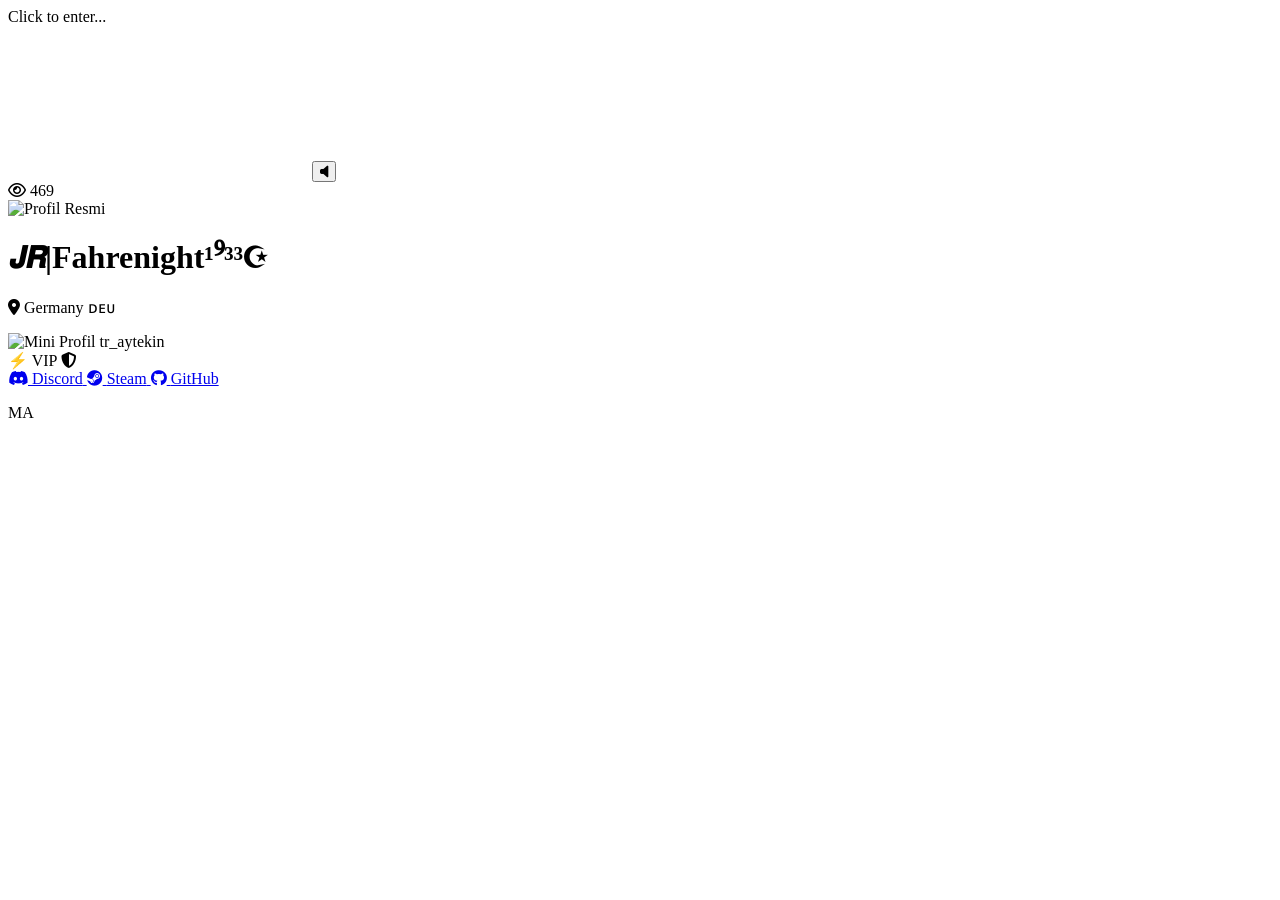
==== index.html @ 591e9b36 "Add files via upload" ====
<!DOCTYPE html>
<html lang="tr">
<head>
    <meta charset="UTF-8">
    <meta name="viewport" content="width=device-width, initial-scale=1.0">
    <title>𝙅𝙍|Fahrenight¹⁹³³☪</title> 
    
    <link rel="stylesheet" href="style.css">
    <link rel="stylesheet" href="https://cdnjs.cloudflare.com/ajax/libs/font-awesome/6.5.1/css/all.min.css">
    
    <link rel="icon" type="image/png" href="mor_silah.png"> 
</head>
<body>
    
    <div id="preloader">
        <div class="enter-text">Click to enter...</div>
    </div>

    <video autoplay loop muted playsinline id="video-background">
        <source src="arka_plan_video.mp4" type="video/mp4">
        Tarayıcınız video etiketini desteklemiyor.
    </video>

    <button id="mute-toggle" class="mute-button">
        <i class="fas fa-volume-off"></i> 
    </button>

    <div class="container">
        <div class="profile-card">

            <div class="profile-views">
                <i class="fa-regular fa-eye"></i> 
                <span>469</span>
            </div>
            
            <img src="avatar.jpg" alt="Profil Resmi" class="main-avatar">
            
            <h1>𝙅𝙍|Fahrenight¹⁹³³☪</h1>
            
            <p class="location">
                <i class="fa-solid fa-location-dot"></i> Germany 
                <span class="mini-location-badge">ᴅᴇᴜ</span>
            </p>

            <div class="link-info">
                
                <div class="mini-profile">
                    <img src="mini-avatar.jpg" alt="Mini Profil" class="mini-avatar">
                    <span class="discord-username">tr_aytekin</span> 
                </div>

                <div class="badges-row">
                    <span class="badge badge-vip">⚡ VIP</span>
                    
                    <span class="badge badge-other purple-badge" title="Guard Rozet"><i class="fa-solid fa-shield-halved"></i></span>
                </div>
                
            </div>

            <div class="social-links">
                <a href="javascript:void(0)" onclick="copyDiscord('tr_aytekin')" title="Discord">
                    <i class="fab fa-discord"></i>
                    <span>Discord</span>
                </a>
                <a href="https://steamcommunity.com/profiles/76561199172430315/" target="_blank" title="Steam">
                    <i class="fab fa-steam"></i>
                    <span>Steam</span>
                </a>
                <a href="https://github.com/ZradoW" target="_blank" title="GitHub">
                    <i class="fab fa-github"></i>
                    <span>GitHub</span>
                </a>
            </div>

            <p class="tag">MA</p>

        </div>
    </div>
    
    <script>
        const video = document.getElementById('video-background');
        const muteToggle = document.getElementById('mute-toggle');

        // Ses Düğmesi
        muteToggle.addEventListener('click', () => {
            video.muted = !video.muted;
            muteToggle.innerHTML = video.muted ? '<i class="fas fa-volume-off"></i>' : '<i class="fas fa-volume-up"></i>'; 
        });

        // Preloader
        const preloader = document.getElementById('preloader');

        preloader.addEventListener('click', () => {
            preloader.style.opacity = '0';
            setTimeout(() => {
                preloader.style.display = 'none';
            }, 500); 
        });

        window.onload = function() {
            preloader.style.opacity = '1';
        };

        // Discord Kullanıcı Adı Kopyalama
        function copyDiscord(username) {
            navigator.clipboard.writeText(username).then(() => {
                alert(`Discord kullanıcı adı kopyalandı: ${username}`);
            }).catch(err => {
                console.error('Kopyalama hatası: ', err);
            });
        }
        // Mini profildeki kullanıcı adına tıklayınca da kopyalamayı tetikleyelim.
        document.querySelector('.discord-username').addEventListener('click', () => {
            copyDiscord('tr_aytekin');
        });
    </script>
</body>
</html>
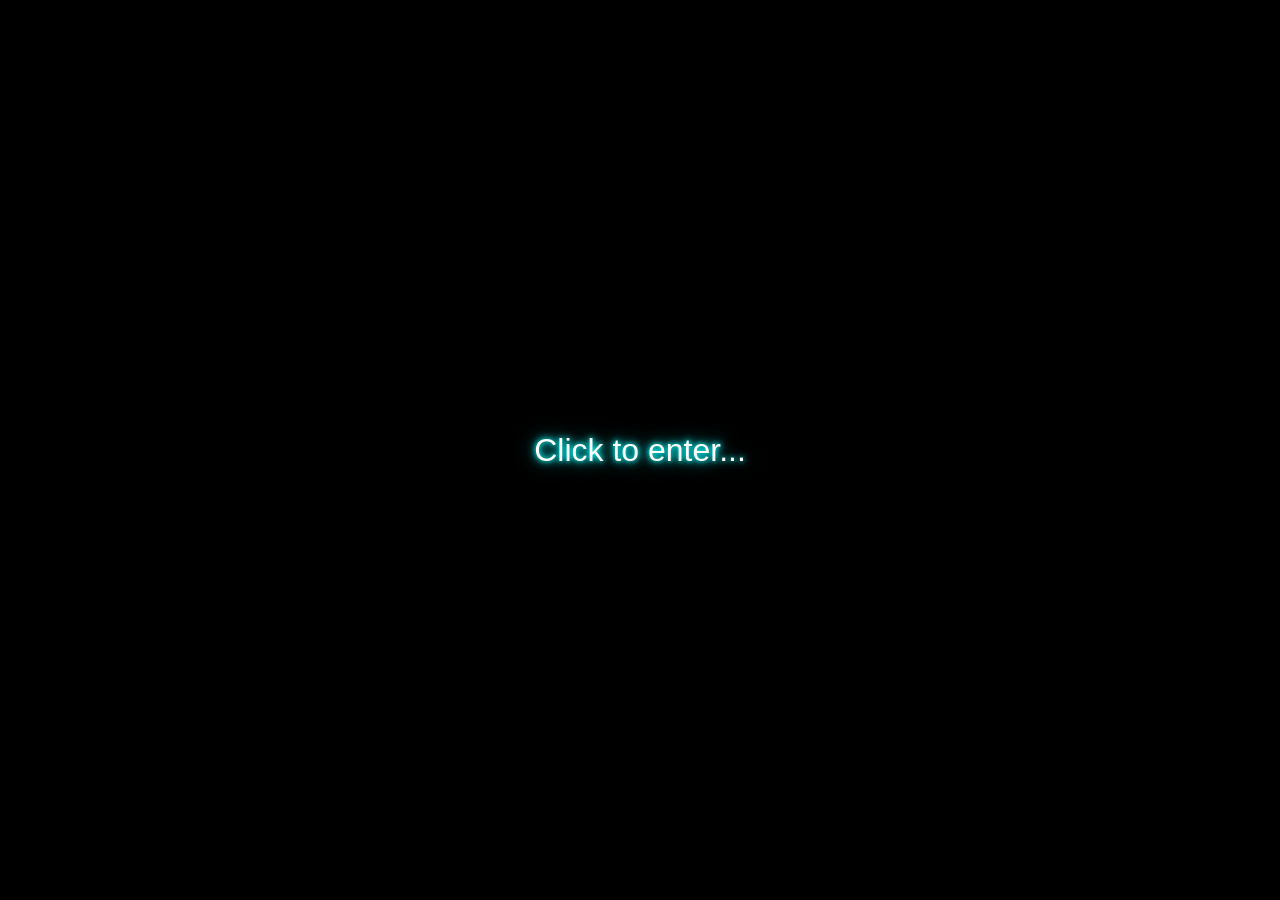
==== commit fae6c591: "Fix HTML encoding issues and add new links" ====
--- a/index.html
+++ b/index.html
@@ -70,6 +70,10 @@
                     <i class="fab fa-github"></i>
                     <span>GitHub</span>
                 </a>
+                <a href="https://zradow.github.io/No2/" target="_blank" title="Centre">
+                    <i class="fas fa-home"></i>
+                    <span>Centre</span>
+                </a>
             </div>
 
             <p class="tag">MA</p>
@@ -115,4 +119,4 @@
         });
     </script>
 </body>
-</html>+</html>
--- a/style.css
+++ b/style.css
@@ -0,0 +1,285 @@
+/*
+==============================
+GENEL STİLLER VE SIFIRLAMA
+==============================
+*/
+body {
+    margin: 0;
+    padding: 0;
+    background-color: #36393F; 
+    color: #e3e3e3; 
+    font-family: 'Segoe UI', Tahoma, Geneva, Verdana, sans-serif;
+    
+    display: flex;
+    justify-content: center;
+    align-items: center;     
+    min-height: 100vh;       
+    overflow: hidden;        
+    
+    cursor: url("data:image/svg+xml;utf8,<svg xmlns='http://www.w3.org/2000/svg' width='48' height='48' viewBox='0 0 48 48'><path d='M22 0h4v48h-4zM0 22h48v4h-4z' fill='#00FFFF' style='filter:drop-shadow(0 0 5px #00FFFF) drop-shadow(0 0 10px rgba(0,255,255,0.7));'/></svg>") 24 24, auto;
+}
+
+/* ... ARKA PLAN VE PRELOADER KISMI AYNI ... */
+#preloader {
+    position: fixed; top: 0; left: 0; width: 100vw; height: 100vh; background-color: black; z-index: 9999; display: flex; justify-content: center; align-items: center; 
+    opacity: 0; 
+    transition: opacity 0.5s ease-out;
+    cursor: pointer; 
+}
+.enter-text {
+    font-size: 2em; color: white; 
+    text-shadow: 0 0 5px #00FFFF, 0 0 10px #00FFFF, 0 0 20px rgba(0, 255, 255, 0.7);
+    cursor: pointer;
+}
+#video-background {
+    position: fixed; top: 0; left: 0; width: 100vw; height: 100vh; object-fit: cover; z-index: -2; 
+    filter: brightness(0.7) blur(1px); 
+}
+.mute-button {
+    position: fixed; top: 20px; right: 20px; z-index: 100; 
+    background: rgba(0, 0, 0, 0.5);
+    border: 1px solid #00FFFF; 
+    color: #00FFFF;
+    padding: 10px 15px;
+    border-radius: 5px;
+    cursor: pointer;
+    font-size: 1.2em;
+    box-shadow: 0 0 5px #00FFFF; 
+    transition: all 0.2s;
+}
+.mute-button:hover {
+    background: #00FFFF;
+    color: #000;
+    box-shadow: 0 0 10px #00FFFF; 
+}
+
+/*
+==============================
+PROFİL KART STİLİ VE GÖRÜNTÜLENME SAYISI
+==============================
+*/
+.container {
+    width: 100%; max-width: 400px; 
+    position: relative; 
+    z-index: 10; display: flex; justify-content: center; align-items: center; box-sizing: border-box; 
+}
+.profile-card {
+    background: rgba(0, 0, 0, 0.7); 
+    backdrop-filter: blur(10px); 
+    border-radius: 20px;
+    padding: 30px 20px; 
+    text-align: center;
+    box-shadow: 0 8px 32px 0 rgba(0, 0, 0, 0.3); 
+    border: 1px solid rgba(255, 255, 255, 0.1);
+    width: 100%; 
+    box-sizing: border-box; 
+    position: relative; 
+}
+
+/* GÖRÜNTÜLENME SAYISI - Şeffaf Siyah ve Köşeye Yapışık */
+.profile-views {
+    position: absolute;
+    bottom: 0px; 
+    left: 0px; 
+    
+    border-bottom-left-radius: 20px; 
+    border-top-right-radius: 0; 
+    border-top-left-radius: 0;
+    border-bottom-right-radius: 0;
+
+    display: flex;
+    align-items: center;
+    gap: 7px; 
+
+    /* DÜZELTİLMİŞ ŞEFFAF SİYAH ARKA PLAN */
+    background: rgba(0, 0, 0, 0.5); 
+    padding: 8px 15px; 
+    color: #f0f0f0; 
+    font-size: 1em; 
+    font-weight: 500;
+    box-shadow: none;
+}
+
+/* Ana Avatar */
+.main-avatar {
+    width: 100px; height: 100px; border-radius: 50%; object-fit: cover; 
+    border: 3px solid #00FFFF; 
+    box-shadow: 0 0 15px #00FFFF, 0 0 25px rgba(0, 255, 255, 0.6); 
+    margin-bottom: 10px;
+}
+
+/* Başlık */
+h1 {
+    font-size: 1.8em; margin-bottom: 5px; color: #fff; 
+    text-shadow: 0 0 8px rgba(0, 255, 255, 0.7), 0 0 15px rgba(0, 255, 255, 0.4); 
+}
+
+/* Konum (Germany) */
+.location {
+    color: #b0b0b0;
+    font-size: 0.9em;
+    margin-bottom: 25px;
+    display: flex; 
+    justify-content: center;
+    align-items: center;
+}
+
+/* Konum İkonu (Beyaz Neon) */
+.location .fa-location-dot {
+    color: #FFFFFF; 
+    font-size: 1.2em; 
+    margin-right: 8px; 
+    text-shadow: 0 0 5px #FFFFFF, 0 0 10px #FFFFFF, 0 0 20px rgba(255, 255, 255, 0.7); 
+}
+
+/* Germany yanındaki mini DEU rozeti */
+.mini-location-badge {
+    background-color: #5865F2; 
+    color: white;
+    padding: 2px 6px;
+    border-radius: 4px;
+    font-size: 0.8em;
+    font-weight: bold;
+    margin-left: 8px; 
+    box-shadow: 0 0 5px rgba(88, 101, 242, 0.7); 
+}
+
+
+/*
+==============================
+MOR ROZET KUTUSU (link-info) - ŞEFFAF MOR
+==============================
+*/
+.link-info {
+    position: relative; 
+    display: flex;
+    justify-content: space-between; 
+    align-items: center;
+    
+    /* Şeffaf Mor Arka Plan */
+    background-color: rgba(75, 0, 130, 0.6); 
+    box-shadow: 0 0 10px rgba(138, 43, 226, 0.7); 
+    
+    border-radius: 10px;
+    padding: 10px 15px;
+    margin-bottom: 30px; 
+    overflow-x: auto;
+    flex-wrap: nowrap; 
+}
+
+/* Mini Profil (Avatar ve Kullanıcı Adı) */
+.mini-profile {
+    display: flex;
+    align-items: center;
+    flex-shrink: 0; 
+    margin-right: 15px; 
+}
+
+.mini-avatar {
+    width: 30px; height: 30px; border-radius: 50%;
+    border: 2px solid #00FFFF; 
+    box-shadow: 0 0 8px #00FFFF; 
+    margin-right: 10px;
+    object-fit: cover;
+}
+
+.mini-profile span {
+    font-size: 1em; color: #fff;
+    text-shadow: 0 0 5px rgba(0, 255, 255, 0.5); 
+    white-space: nowrap; 
+    cursor: pointer; /* Tıklanabilir olduğunu belirtir */
+}
+
+/* Rozetler Kapsayıcısı */
+.badges-row {
+    display: flex;
+    align-items: center;
+    gap: 5px; 
+    flex-shrink: 0;
+}
+
+/* Tüm Rozetlerin Ortak Stili */
+.badge {
+    display: flex;
+    justify-content: center;
+    align-items: center;
+    height: 30px;
+    padding: 0 8px;
+    border-radius: 5px;
+    font-weight: bold;
+    font-size: 0.85em;
+    cursor: default;
+    transition: transform 0.1s;
+    white-space: nowrap; 
+    color: white; 
+}
+.badge:hover {
+    transform: scale(1.05);
+}
+
+/* VIP ROZETİ - ŞEFFAF ARKA PLAN */
+.badge-vip {
+    background-color: rgba(255, 215, 0, 0.7); 
+    color: #333; 
+    box-shadow: 0 0 10px rgba(255, 215, 0, 0.7); 
+    font-size: 1em;
+}
+
+/* Mor Kalkan Rozeti - ŞEFFAF ARKA PLAN */
+.badge-other {
+    width: 30px; 
+    height: 30px;
+    padding: 0;
+    border-radius: 5px; 
+    font-size: 1em;
+}
+.purple-badge { 
+    background-color: rgba(138, 43, 226, 0.7); 
+    color: white; 
+    box-shadow: 0 0 5px rgba(138, 43, 226, 0.7); 
+}
+
+/*
+==============================
+SOSYAL MEDYA
+==============================
+*/
+.social-links {
+    margin-top: 20px;
+    display: flex; 
+    justify-content: space-around; 
+    gap: 10px; 
+}
+
+.social-links a {
+    color: #e3e3e3;
+    font-size: 2.5em;
+    text-decoration: none; 
+    transition: color 0.3s, text-shadow 0.3s;
+    display: flex;
+    flex-direction: column;
+    align-items: center;
+    text-align: center;
+}
+
+/* İkonların altındaki yazıların stili */
+.social-links a span {
+    font-size: 0.35em; 
+    margin-top: 5px;
+    color: #b0b0b0;
+    text-shadow: none;
+}
+
+.social-links a:hover {
+    color: #00FFFF; 
+    text-shadow: 0 0 10px #00FFFF, 0 0 20px rgba(0, 255, 255, 0.5); 
+}
+
+/* Alt Etiket */
+.tag {
+    font-size: 0.8em;
+    color: #b0b0b0;
+    margin-top: 15px;
+    letter-spacing: 2px;
+    text-shadow: 0 0 2px rgba(0, 255, 255, 0.2);
+}
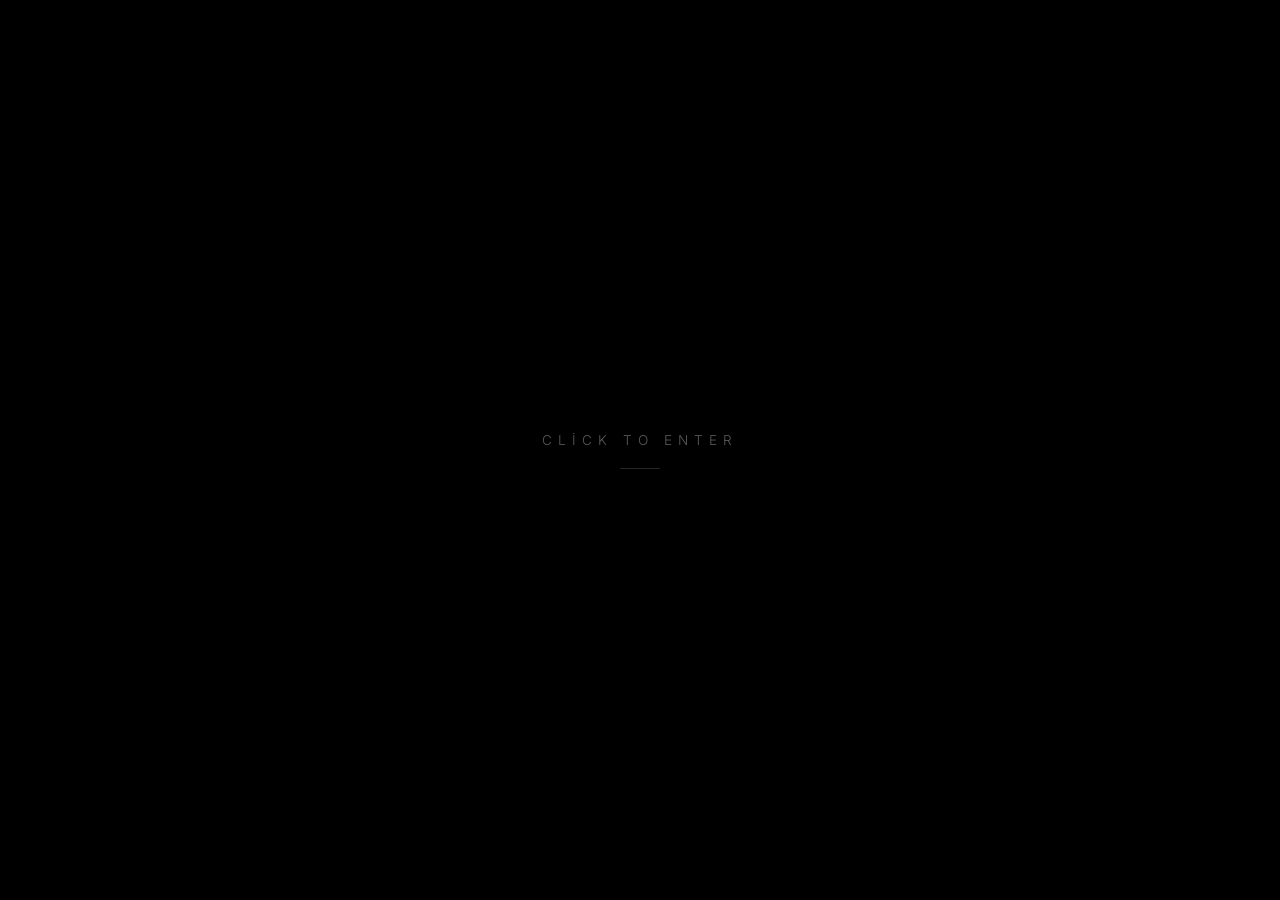
==== commit 3b23b6d9: "Update index.html" ====
--- a/index.html
+++ b/index.html
@@ -3,17 +3,538 @@
 <head>
     <meta charset="UTF-8">
     <meta name="viewport" content="width=device-width, initial-scale=1.0">
-    <title>𝙅𝙍|Fahrenight¹⁹³³☪</title> 
-    
-    <link rel="stylesheet" href="style.css">
+    <title>𝙅𝙍|Fahrenight¹⁹³³☪</title>
+    <link rel="preconnect" href="https://fonts.googleapis.com">
+    <link rel="preconnect" href="https://fonts.gstatic.com" crossorigin>
+    <link href="https://fonts.googleapis.com/css2?family=Inter:wght@300;400;500;600&family=Space+Grotesk:wght@500;700&display=swap" rel="stylesheet">
     <link rel="stylesheet" href="https://cdnjs.cloudflare.com/ajax/libs/font-awesome/6.5.1/css/all.min.css">
-    
-    <link rel="icon" type="image/png" href="mor_silah.png"> 
+    <link rel="icon" type="image/png" href="mor_silah.png">
+    <style>
+        :root {
+            --bg: #030303;
+            --surface: rgba(14, 14, 16, 0.75);
+            --surface-hover: rgba(20, 20, 23, 0.85);
+            --border: rgba(255, 255, 255, 0.055);
+            --border-hover: rgba(255, 255, 255, 0.12);
+            --text: #f2f2f2;
+            --text-muted: #5a5a5a;
+            --gold: #c8a96e;
+            --gold-dim: rgba(200, 169, 110, 0.12);
+            --gold-border: rgba(200, 169, 110, 0.25);
+            --red: #c95e5e;
+            --red-dim: rgba(201, 94, 94, 0.1);
+            --shadow: 0 32px 64px rgba(0, 0, 0, 0.55);
+        }
+
+        * { margin: 0; padding: 0; box-sizing: border-box; }
+
+        body {
+            font-family: 'Inter', sans-serif;
+            background: var(--bg);
+            color: var(--text);
+            min-height: 100vh;
+            display: flex;
+            justify-content: center;
+            align-items: center;
+            overflow: hidden;
+            -webkit-font-smoothing: antialiased;
+        }
+
+        /* Preloader */
+        #preloader {
+            position: fixed;
+            inset: 0;
+            background: #000;
+            z-index: 10000;
+            display: flex;
+            justify-content: center;
+            align-items: center;
+            transition: opacity 1s cubic-bezier(0.23, 1, 0.32, 1), visibility 1s;
+        }
+        .preloader-inner {
+            text-align: center;
+            cursor: pointer;
+            padding: 40px;
+        }
+        .preloader-text {
+            font-family: 'Inter', sans-serif;
+            font-weight: 300;
+            font-size: 0.85rem;
+            letter-spacing: 6px;
+            text-transform: uppercase;
+            color: rgba(255,255,255,0.35);
+            transition: color 0.6s ease;
+        }
+        .preloader-inner:hover .preloader-text {
+            color: rgba(255,255,255,0.9);
+        }
+        .preloader-line {
+            width: 40px;
+            height: 1px;
+            background: rgba(255,255,255,0.15);
+            margin: 20px auto 0;
+            transition: width 0.6s ease, background 0.6s ease;
+        }
+        .preloader-inner:hover .preloader-line {
+            width: 80px;
+            background: rgba(255,255,255,0.4);
+        }
+
+        /* Video */
+        #video-background {
+            position: fixed;
+            inset: 0;
+            width: 100vw;
+            height: 100vh;
+            object-fit: cover;
+            z-index: -2;
+            filter: brightness(0.25) contrast(1.05) saturate(0.85);
+        }
+
+        /* Particles */
+        #particle-canvas {
+            position: fixed;
+            inset: 0;
+            z-index: -1;
+            pointer-events: none;
+        }
+
+        /* Scanlines - ultra subtle */
+        .scanlines {
+            position: fixed;
+            inset: 0;
+            background: repeating-linear-gradient(
+                0deg,
+                transparent,
+                transparent 3px,
+                rgba(0,0,0,0.08) 3px,
+                rgba(0,0,0,0.08) 6px
+            );
+            pointer-events: none;
+            z-index: 999;
+            opacity: 0.15;
+        }
+
+        /* Mute Button */
+        #mute-toggle {
+            position: fixed;
+            top: 32px;
+            right: 32px;
+            z-index: 100;
+            background: transparent;
+            border: 1px solid var(--border);
+            color: rgba(255,255,255,0.35);
+            width: 44px;
+            height: 44px;
+            border-radius: 12px;
+            cursor: pointer;
+            font-size: 1rem;
+            display: flex;
+            align-items: center;
+            justify-content: center;
+            transition: all 0.4s cubic-bezier(0.23, 1, 0.32, 1);
+            backdrop-filter: blur(10px);
+        }
+        #mute-toggle:hover {
+            border-color: var(--border-hover);
+            color: rgba(255,255,255,0.9);
+            background: rgba(255,255,255,0.03);
+            transform: scale(1.05);
+        }
+
+        /* Container */
+        .container {
+            width: 100%;
+            max-width: 420px;
+            padding: 20px;
+            perspective: 1200px;
+            position: relative;
+            z-index: 10;
+        }
+
+        /* Profile Card */
+        .profile-card {
+            background: var(--surface);
+            backdrop-filter: blur(50px);
+            -webkit-backdrop-filter: blur(50px);
+            border-radius: 32px;
+            padding: 50px 36px 40px;
+            border: 1px solid var(--border);
+            box-shadow: var(--shadow), inset 0 1px 0 rgba(255,255,255,0.04);
+            position: relative;
+            overflow: hidden;
+            transform-style: preserve-3d;
+            transition: transform 0.15s ease-out, box-shadow 0.6s ease;
+            text-align: center;
+        }
+        .profile-card::before {
+            content: '';
+            position: absolute;
+            top: 0;
+            left: 0;
+            right: 0;
+            height: 1px;
+            background: linear-gradient(90deg, transparent, rgba(255,255,255,0.15), transparent);
+            opacity: 0.6;
+        }
+        .profile-card::after {
+            content: '';
+            position: absolute;
+            inset: 0;
+            background: radial-gradient(
+                600px circle at var(--mx, 50%) var(--my, 50%),
+                rgba(255,255,255,0.035),
+                transparent 60%
+            );
+            pointer-events: none;
+            border-radius: 32px;
+            opacity: 0;
+            transition: opacity 0.6s ease;
+        }
+        .profile-card:hover::after {
+            opacity: 1;
+        }
+
+        /* Views Badge */
+        .views-badge {
+            position: absolute;
+            top: 24px;
+            right: 24px;
+            display: flex;
+            align-items: center;
+            gap: 8px;
+            font-size: 0.8rem;
+            font-weight: 500;
+            color: rgba(255,255,255,0.35);
+            letter-spacing: 0.5px;
+            font-variant-numeric: tabular-nums;
+            z-index: 5;
+            transition: color 0.3s ease;
+        }
+        .views-badge:hover {
+            color: rgba(255,255,255,0.7);
+        }
+        .views-badge i {
+            font-size: 0.85em;
+            color: rgba(255,255,255,0.25);
+            transition: color 0.3s ease;
+        }
+        .views-badge:hover i {
+            color: var(--gold);
+        }
+
+        /* Avatar */
+        .avatar-wrapper {
+            position: relative;
+            width: 100px;
+            height: 100px;
+            margin: 0 auto 22px;
+        }
+        .main-avatar {
+            width: 100%;
+            height: 100%;
+            border-radius: 50%;
+            object-fit: cover;
+            border: 1px solid rgba(255,255,255,0.12);
+            box-shadow: 0 12px 40px rgba(0,0,0,0.5);
+            transition: all 0.6s cubic-bezier(0.23, 1, 0.32, 1);
+            position: relative;
+            z-index: 2;
+        }
+        .avatar-wrapper:hover .main-avatar {
+            transform: scale(1.06);
+            border-color: rgba(255,255,255,0.25);
+            box-shadow: 0 16px 50px rgba(0,0,0,0.6), 0 0 0 1px rgba(255,255,255,0.05);
+        }
+
+        /* Name */
+        h1 {
+            font-family: 'Space Grotesk', sans-serif;
+            font-size: 1.6rem;
+            font-weight: 700;
+            color: #fff;
+            text-align: center;
+            margin-bottom: 6px;
+            letter-spacing: -0.5px;
+            position: relative;
+            z-index: 2;
+        }
+
+        /* Location */
+        .location {
+            display: flex;
+            justify-content: center;
+            align-items: center;
+            gap: 8px;
+            color: var(--text-muted);
+            font-size: 0.85rem;
+            font-weight: 400;
+            margin-bottom: 36px;
+            position: relative;
+            z-index: 2;
+        }
+        .location i {
+            font-size: 0.85em;
+            color: var(--red);
+            opacity: 0.8;
+        }
+        .mini-location-badge {
+            background: var(--red-dim);
+            border: 1px solid rgba(201, 94, 94, 0.15);
+            color: var(--red);
+            padding: 2px 7px;
+            border-radius: 5px;
+            font-size: 0.65rem;
+            font-weight: 700;
+            letter-spacing: 0.5px;
+            margin-left: 4px;
+        }
+
+        /* Link Info */
+        .link-info {
+            display: flex;
+            justify-content: space-between;
+            align-items: center;
+            background: rgba(0,0,0,0.2);
+            border: 1px solid var(--border);
+            border-radius: 18px;
+            padding: 14px 20px;
+            margin-bottom: 36px;
+            position: relative;
+            z-index: 2;
+            transition: all 0.4s ease;
+        }
+        .link-info:hover {
+            background: rgba(0,0,0,0.3);
+            border-color: rgba(255,255,255,0.08);
+        }
+        .link-info::before {
+            content: '';
+            position: absolute;
+            top: 0;
+            left: -100%;
+            width: 100%;
+            height: 100%;
+            background: linear-gradient(90deg, transparent, rgba(255,255,255,0.03), transparent);
+            transition: left 0.6s;
+        }
+        .link-info:hover::before {
+            left: 100%;
+        }
+
+        /* Mini Profile */
+        .mini-profile {
+            display: flex;
+            align-items: center;
+            gap: 12px;
+        }
+        .mini-avatar {
+            width: 30px;
+            height: 30px;
+            border-radius: 50%;
+            object-fit: cover;
+            border: 1px solid rgba(255,255,255,0.1);
+            transition: all 0.4s ease;
+        }
+        .mini-profile:hover .mini-avatar {
+            border-color: rgba(255,255,255,0.25);
+            transform: scale(1.1);
+        }
+        .discord-username {
+            font-size: 0.9rem;
+            font-weight: 500;
+            color: rgba(255,255,255,0.75);
+            cursor: pointer;
+            transition: color 0.3s ease;
+            letter-spacing: 0.3px;
+        }
+        .discord-username:hover {
+            color: #fff;
+        }
+
+        /* Badges */
+        .badges-row {
+            display: flex;
+            align-items: center;
+            gap: 8px;
+        }
+        .badge {
+            display: inline-flex;
+            align-items: center;
+            justify-content: center;
+            height: 30px;
+            font-size: 0.7rem;
+            font-weight: 700;
+            letter-spacing: 0.5px;
+            border-radius: 8px;
+            transition: all 0.4s cubic-bezier(0.23, 1, 0.32, 1);
+        }
+        .badge-vip {
+            background: var(--gold-dim);
+            border: 1px solid var(--gold-border);
+            color: var(--gold);
+            padding: 0 12px;
+        }
+        .badge-vip:hover {
+            background: rgba(200, 169, 110, 0.2);
+            border-color: rgba(200, 169, 110, 0.4);
+            transform: translateY(-1px);
+        }
+        .badge-guard {
+            width: 30px;
+            height: 30px;
+            padding: 0;
+            background: rgba(255,255,255,0.03);
+            border: 1px solid rgba(255,255,255,0.08);
+            color: rgba(255,255,255,0.45);
+        }
+        .badge-guard:hover {
+            background: rgba(255,255,255,0.06);
+            color: rgba(255,255,255,0.8);
+            transform: translateY(-1px) rotate(5deg);
+        }
+
+        /* Social Links */
+        .social-links {
+            display: grid;
+            grid-template-columns: repeat(4, 1fr);
+            gap: 10px;
+            position: relative;
+            z-index: 2;
+        }
+        .social-links a {
+            position: relative;
+            height: 76px;
+            background: rgba(255,255,255,0.015);
+            border: 1px solid var(--border);
+            border-radius: 18px;
+            display: flex;
+            flex-direction: column;
+            align-items: center;
+            justify-content: center;
+            gap: 6px;
+            color: rgba(255,255,255,0.35);
+            text-decoration: none;
+            transition: all 0.5s cubic-bezier(0.23, 1, 0.32, 1);
+            overflow: hidden;
+        }
+        .social-links a::before {
+            content: '';
+            position: absolute;
+            inset: 0;
+            background: radial-gradient(circle at center, rgba(255,255,255,0.06), transparent 70%);
+            opacity: 0;
+            transition: opacity 0.5s ease;
+        }
+        .social-links a:hover::before {
+            opacity: 1;
+        }
+        .social-links a i {
+            font-size: 1.25em;
+            position: relative;
+            z-index: 1;
+            transition: transform 0.4s ease;
+        }
+        .social-links a span {
+            font-size: 0.65rem;
+            font-weight: 600;
+            letter-spacing: 0.8px;
+            text-transform: uppercase;
+            position: relative;
+            z-index: 1;
+        }
+        .social-links a:hover {
+            transform: translateY(-4px);
+            border-color: var(--border-hover);
+            box-shadow: 0 16px 32px rgba(0,0,0,0.4);
+        }
+        .social-links a:hover i {
+            transform: scale(1.15);
+        }
+        .social-links a[title="Discord"]:hover { color: #5865F2; background: rgba(88,101,242,0.05); }
+        .social-links a[title="Steam"]:hover { color: #66c0f4; background: rgba(102,192,244,0.05); }
+        .social-links a[title="GitHub"]:hover { color: #fff; background: rgba(255,255,255,0.05); }
+        .social-links a[title="Centre"]:hover { color: #00ff88; background: rgba(0,255,136,0.05); }
+
+        /* Tag */
+        .tag {
+            font-family: 'Space Grotesk', sans-serif;
+            font-size: 0.8rem;
+            color: rgba(255,255,255,0.12);
+            margin-top: 28px;
+            text-align: center;
+            letter-spacing: 10px;
+            font-weight: 700;
+            position: relative;
+            z-index: 2;
+        }
+
+        /* Toast */
+        .toast {
+            position: fixed;
+            bottom: 40px;
+            left: 50%;
+            transform: translateX(-50%) translateY(20px);
+            background: rgba(14, 14, 16, 0.95);
+            border: 1px solid rgba(255,255,255,0.08);
+            color: rgba(255,255,255,0.9);
+            padding: 14px 28px;
+            border-radius: 14px;
+            font-size: 0.85rem;
+            font-weight: 500;
+            letter-spacing: 0.3px;
+            backdrop-filter: blur(30px);
+            box-shadow: 0 24px 48px rgba(0,0,0,0.5);
+            z-index: 10001;
+            opacity: 0;
+            pointer-events: none;
+            transition: all 0.5s cubic-bezier(0.23, 1, 0.32, 1);
+            display: flex;
+            align-items: center;
+            gap: 10px;
+        }
+        .toast.show {
+            opacity: 1;
+            transform: translateX(-50%) translateY(0);
+        }
+        .toast i { font-size: 1.1em; color: var(--gold); }
+
+        /* Reveal Animations */
+        .reveal {
+            opacity: 0;
+            transform: translateY(16px);
+            animation: reveal 1s cubic-bezier(0.23, 1, 0.32, 1) forwards;
+        }
+        .reveal-1 { animation-delay: 0.1s; }
+        .reveal-2 { animation-delay: 0.25s; }
+        .reveal-3 { animation-delay: 0.4s; }
+        .reveal-4 { animation-delay: 0.55s; }
+        .reveal-5 { animation-delay: 0.7s; }
+        .reveal-6 { animation-delay: 0.85s; }
+
+        @keyframes reveal {
+            to { opacity: 1; transform: translateY(0); }
+        }
+
+        /* Responsive */
+        @media (max-width: 480px) {
+            .container { padding: 16px; }
+            .profile-card { padding: 40px 24px 32px; border-radius: 26px; }
+            h1 { font-size: 1.4rem; }
+            .social-links a { height: 68px; border-radius: 14px; }
+            .social-links a i { font-size: 1.1em; }
+        }
+    </style>
 </head>
 <body>
-    
+
+    <div class="scanlines"></div>
+
     <div id="preloader">
-        <div class="enter-text">Click to enter...</div>
+        <div class="preloader-inner">
+            <div class="preloader-text">Click To Enter</div>
+            <div class="preloader-line"></div>
+        </div>
     </div>
 
     <video autoplay loop muted playsinline id="video-background">
@@ -21,43 +542,44 @@
         Tarayıcınız video etiketini desteklemiyor.
     </video>
 
-    <button id="mute-toggle" class="mute-button">
-        <i class="fas fa-volume-off"></i> 
+    <canvas id="particle-canvas"></canvas>
+
+    <button id="mute-toggle" title="Sesi Aç/Kapat">
+        <i class="fas fa-volume-off"></i>
     </button>
 
     <div class="container">
-        <div class="profile-card">
-
-            <div class="profile-views">
-                <i class="fa-regular fa-eye"></i> 
-                <span>469</span>
+        <div class="profile-card" id="profile-card">
+
+            <div class="views-badge reveal reveal-1">
+                <i class="fa-regular fa-eye"></i>
+                <span id="view-counter">0</span>
             </div>
-            
-            <img src="avatar.jpg" alt="Profil Resmi" class="main-avatar">
-            
-            <h1>𝙅𝙍|Fahrenight¹⁹³³☪</h1>
-            
-            <p class="location">
-                <i class="fa-solid fa-location-dot"></i> Germany 
-                <span class="mini-location-badge">ᴅᴇᴜ</span>
+
+            <div class="avatar-wrapper reveal reveal-2">
+                <img src="avatar.jpg" alt="Profil Resmi" class="main-avatar">
+            </div>
+
+            <h1 class="reveal reveal-3">𝙅𝙍|Fahrenight¹⁹³³☪</h1>
+
+            <p class="location reveal reveal-4">
+                <i class="fa-solid fa-location-dot"></i>
+                Germany
+                <span class="mini-location-badge">DEU</span>
             </p>
 
-            <div class="link-info">
-                
+            <div class="link-info reveal reveal-5">
                 <div class="mini-profile">
                     <img src="mini-avatar.jpg" alt="Mini Profil" class="mini-avatar">
-                    <span class="discord-username">tr_aytekin</span> 
+                    <span class="discord-username" id="discord-user">tr_aytekin</span>
                 </div>
-
                 <div class="badges-row">
-                    <span class="badge badge-vip">⚡ VIP</span>
-                    
-                    <span class="badge badge-other purple-badge" title="Guard Rozet"><i class="fa-solid fa-shield-halved"></i></span>
+                    <span class="badge badge-vip" title="VIP Üye">⚡ VIP</span>
+                    <span class="badge badge-guard" title="Guard"><i class="fa-solid fa-shield-halved"></i></span>
                 </div>
-                
             </div>
 
-            <div class="social-links">
+            <div class="social-links reveal reveal-6">
                 <a href="javascript:void(0)" onclick="copyDiscord('tr_aytekin')" title="Discord">
                     <i class="fab fa-discord"></i>
                     <span>Discord</span>
@@ -80,42 +602,179 @@
 
         </div>
     </div>
-    
+
+    <div class="toast" id="toast">
+        <i class="fas fa-check-circle"></i>
+        <span id="toast-message">Kopyalandı</span>
+    </div>
+
     <script>
         const video = document.getElementById('video-background');
         const muteToggle = document.getElementById('mute-toggle');
-
-        // Ses Düğmesi
+        const preloader = document.getElementById('preloader');
+        const profileCard = document.getElementById('profile-card');
+        const viewCounter = document.getElementById('view-counter');
+        const toast = document.getElementById('toast');
+        const toastMessage = document.getElementById('toast-message');
+
+        // Preloader
+        preloader.addEventListener('click', () => {
+            preloader.style.opacity = '0';
+            preloader.style.visibility = 'hidden';
+            setTimeout(() => {
+                preloader.style.display = 'none';
+                animateCounter(469);
+            }, 1000);
+        });
+
+        // Mute
         muteToggle.addEventListener('click', () => {
             video.muted = !video.muted;
-            muteToggle.innerHTML = video.muted ? '<i class="fas fa-volume-off"></i>' : '<i class="fas fa-volume-up"></i>'; 
+            const icon = muteToggle.querySelector('i');
+            icon.className = video.muted ? 'fas fa-volume-off' : 'fas fa-volume-up';
+            muteToggle.style.color = video.muted ? 'rgba(255,255,255,0.35)' : 'rgba(255,255,255,0.9)';
+            muteToggle.style.borderColor = video.muted ? 'var(--border)' : 'rgba(255,255,255,0.2)';
         });
 
-        // Preloader
-        const preloader = document.getElementById('preloader');
-
-        preloader.addEventListener('click', () => {
-            preloader.style.opacity = '0';
-            setTimeout(() => {
-                preloader.style.display = 'none';
-            }, 500); 
-        });
-
-        window.onload = function() {
-            preloader.style.opacity = '1';
-        };
-
-        // Discord Kullanıcı Adı Kopyalama
+        // Counter - easeOutExpo
+        function animateCounter(target, duration = 2500) {
+            const start = performance.now();
+            function update(now) {
+                const elapsed = now - start;
+                const t = Math.min(elapsed / duration, 1);
+                const ease = t === 1 ? 1 : 1 - Math.pow(2, -10 * t);
+                viewCounter.textContent = Math.floor(target * ease);
+                if (t < 1) requestAnimationFrame(update);
+            }
+            requestAnimationFrame(update);
+        }
+
+        // Discord
         function copyDiscord(username) {
             navigator.clipboard.writeText(username).then(() => {
-                alert(`Discord kullanıcı adı kopyalandı: ${username}`);
-            }).catch(err => {
-                console.error('Kopyalama hatası: ', err);
+                showToast(`Discord kopyalandı: ${username}`);
+            }).catch(() => showToast('Kopyalama başarısız', true));
+        }
+        document.getElementById('discord-user').addEventListener('click', () => copyDiscord('tr_aytekin'));
+
+        // Toast
+        function showToast(msg, err) {
+            toastMessage.textContent = msg;
+            const icon = toast.querySelector('i');
+            icon.className = err ? 'fas fa-exclamation-circle' : 'fas fa-check-circle';
+            icon.style.color = err ? '#c95e5e' : 'var(--gold)';
+            toast.classList.add('show');
+            setTimeout(() => toast.classList.remove('show'), 3000);
+        }
+
+        // 3D Tilt - very subtle
+        profileCard.addEventListener('mousemove', (e) => {
+            const rect = profileCard.getBoundingClientRect();
+            const x = e.clientX - rect.left;
+            const y = e.clientY - rect.top;
+            const cx = rect.width / 2;
+            const cy = rect.height / 2;
+            const rx = ((y - cy) / cy) * -3;
+            const ry = ((x - cx) / cx) * 3;
+            profileCard.style.transform = `rotateX(${rx}deg) rotateY(${ry}deg)`;
+            profileCard.style.setProperty('--mx', `${(x/rect.width)*100}%`);
+            profileCard.style.setProperty('--my', `${(y/rect.height)*100}%`);
+        });
+        profileCard.addEventListener('mouseleave', () => {
+            profileCard.style.transform = 'rotateX(0) rotateY(0)';
+        });
+
+        // Particles - minimal, elegant
+        const canvas = document.getElementById('particle-canvas');
+        const ctx = canvas.getContext('2d');
+        let particles = [];
+        const mouse = { x: null, y: null };
+
+        function resize() {
+            canvas.width = window.innerWidth;
+            canvas.height = window.innerHeight;
+        }
+        resize();
+        window.addEventListener('resize', resize);
+        window.addEventListener('mousemove', e => { mouse.x = e.x; mouse.y = e.y; });
+
+        class Particle {
+            constructor() {
+                this.x = Math.random() * canvas.width;
+                this.y = Math.random() * canvas.height;
+                this.size = Math.random() * 1.2 + 0.2;
+                this.vx = (Math.random() - 0.5) * 0.15;
+                this.vy = (Math.random() - 0.5) * 0.15;
+                this.alpha = Math.random() * 0.3 + 0.1;
+            }
+            update() {
+                this.x += this.vx;
+                this.y += this.vy;
+                if (this.x < 0) this.x = canvas.width;
+                if (this.x > canvas.width) this.x = 0;
+                if (this.y < 0) this.y = canvas.height;
+                if (this.y > canvas.height) this.y = 0;
+
+                if (mouse.x != null) {
+                    const dx = mouse.x - this.x;
+                    const dy = mouse.y - this.y;
+                    const d = Math.sqrt(dx*dx + dy*dy);
+                    if (d < 100) {
+                        const f = (100 - d) / 100;
+                        this.vx -= (dx/d) * f * 0.01;
+                        this.vy -= (dy/d) * f * 0.01;
+                    }
+                }
+            }
+            draw() {
+                ctx.fillStyle = `rgba(255, 255, 255, ${this.alpha})`;
+                ctx.beginPath();
+                ctx.arc(this.x, this.y, this.size, 0, Math.PI * 2);
+                ctx.fill();
+            }
+        }
+
+        function init() {
+            particles = [];
+            const count = Math.min(window.innerWidth / 25, 60);
+            for (let i = 0; i < count; i++) particles.push(new Particle());
+        }
+
+        function animate() {
+            ctx.clearRect(0, 0, canvas.width, canvas.height);
+            particles.forEach(p => { p.update(); p.draw(); });
+            
+            for (let i = 0; i < particles.length; i++) {
+                for (let j = i + 1; j < particles.length; j++) {
+                    const dx = particles[i].x - particles[j].x;
+                    const dy = particles[i].y - particles[j].y;
+                    const d = Math.sqrt(dx*dx + dy*dy);
+                    if (d < 80) {
+                        ctx.strokeStyle = `rgba(255,255,255,${(1 - d/80) * 0.04})`;
+                        ctx.lineWidth = 0.5;
+                        ctx.beginPath();
+                        ctx.moveTo(particles[i].x, particles[i].y);
+                        ctx.lineTo(particles[j].x, particles[j].y);
+                        ctx.stroke();
+                    }
+                }
+            }
+            requestAnimationFrame(animate);
+        }
+        init();
+        animate();
+
+        // Magnetic social buttons
+        document.querySelectorAll('.social-links a').forEach(btn => {
+            btn.addEventListener('mousemove', (e) => {
+                const rect = btn.getBoundingClientRect();
+                const x = e.clientX - rect.left - rect.width / 2;
+                const y = e.clientY - rect.top - rect.height / 2;
+                btn.style.transform = `translate(${x * 0.15}px, ${y * 0.15}px) translateY(-4px)`;
             });
-        }
-        // Mini profildeki kullanıcı adına tıklayınca da kopyalamayı tetikleyelim.
-        document.querySelector('.discord-username').addEventListener('click', () => {
-            copyDiscord('tr_aytekin');
+            btn.addEventListener('mouseleave', () => {
+                btn.style.transform = '';
+            });
         });
     </script>
 </body>
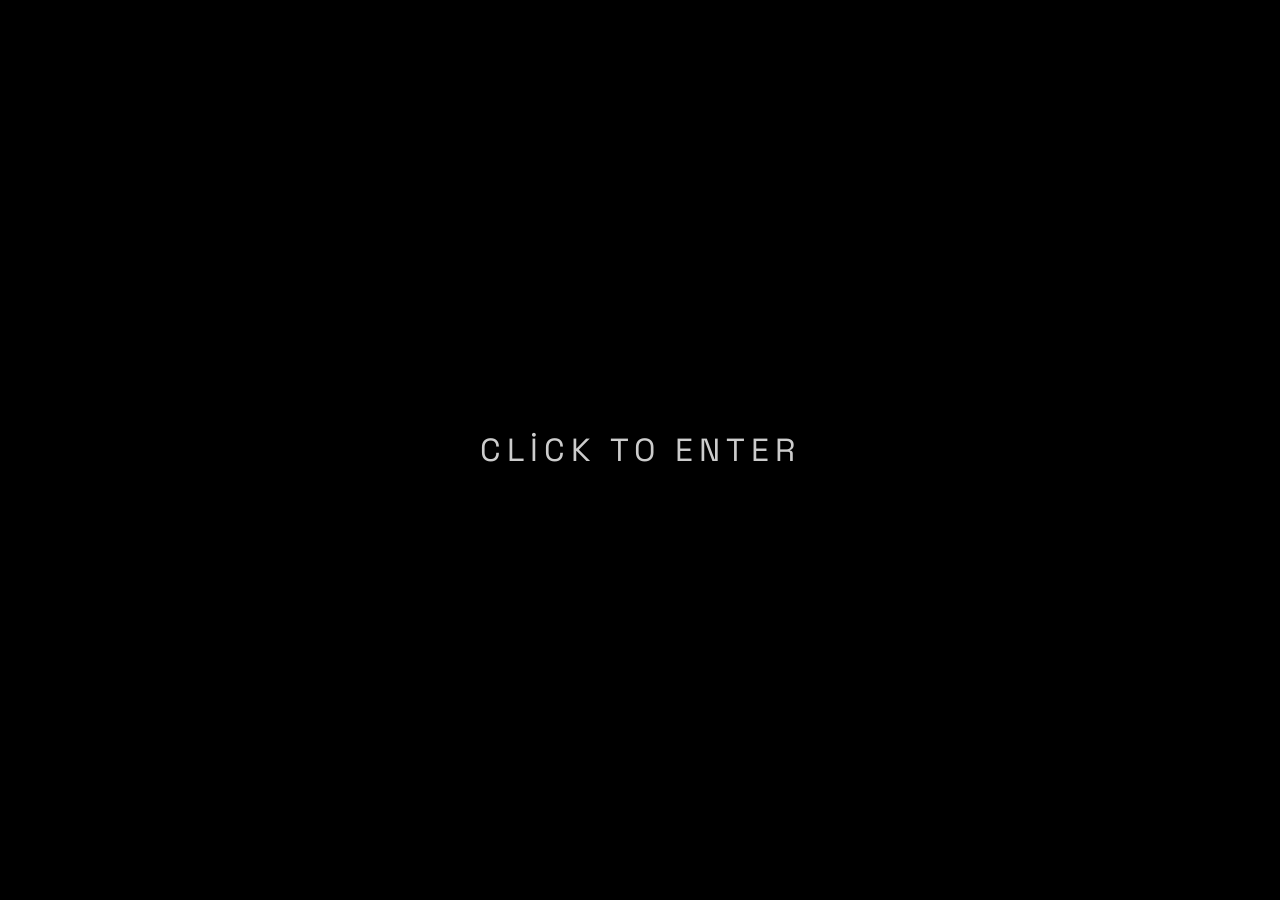
==== commit 578fccd3: "Rename İndex.html to index.html" ====
--- a/index.html
+++ b/index.html
@@ -4,40 +4,72 @@
     <meta charset="UTF-8">
     <meta name="viewport" content="width=device-width, initial-scale=1.0">
     <title>𝙅𝙍|Fahrenight¹⁹³³☪</title>
-    <link rel="preconnect" href="https://fonts.googleapis.com">
-    <link rel="preconnect" href="https://fonts.gstatic.com" crossorigin>
-    <link href="https://fonts.googleapis.com/css2?family=Inter:wght@300;400;500;600&family=Space+Grotesk:wght@500;700&display=swap" rel="stylesheet">
     <link rel="stylesheet" href="https://cdnjs.cloudflare.com/ajax/libs/font-awesome/6.5.1/css/all.min.css">
+    <link href="https://fonts.googleapis.com/css2?family=Inter:wght@300;400;500;600;700&family=Space+Grotesk:wght@500;700&display=swap" rel="stylesheet">
     <link rel="icon" type="image/png" href="mor_silah.png">
     <style>
         :root {
-            --bg: #030303;
-            --surface: rgba(14, 14, 16, 0.75);
-            --surface-hover: rgba(20, 20, 23, 0.85);
-            --border: rgba(255, 255, 255, 0.055);
-            --border-hover: rgba(255, 255, 255, 0.12);
-            --text: #f2f2f2;
-            --text-muted: #5a5a5a;
-            --gold: #c8a96e;
-            --gold-dim: rgba(200, 169, 110, 0.12);
-            --gold-border: rgba(200, 169, 110, 0.25);
-            --red: #c95e5e;
-            --red-dim: rgba(201, 94, 94, 0.1);
-            --shadow: 0 32px 64px rgba(0, 0, 0, 0.55);
-        }
-
-        * { margin: 0; padding: 0; box-sizing: border-box; }
+            --neon-cyan: #00f0ff;
+            --neon-purple: #b829dd;
+            --neon-pink: #ff2d95;
+            --dark-bg: #050508;
+            --card-bg: rgba(18, 18, 28, 0.65);
+        }
+
+        * {
+            margin: 0;
+            padding: 0;
+            box-sizing: border-box;
+        }
 
         body {
             font-family: 'Inter', sans-serif;
-            background: var(--bg);
-            color: var(--text);
+            background: var(--dark-bg);
+            color: #e3e3e3;
+            overflow: hidden;
             min-height: 100vh;
             display: flex;
             justify-content: center;
             align-items: center;
-            overflow: hidden;
-            -webkit-font-smoothing: antialiased;
+        }
+
+        /* Video Background */
+        #video-background {
+            position: fixed;
+            top: 0;
+            left: 0;
+            width: 100vw;
+            height: 100vh;
+            object-fit: cover;
+            z-index: -2;
+            filter: brightness(0.35) contrast(1.1) saturate(1.1);
+        }
+
+        /* Particle Canvas */
+        #particle-canvas {
+            position: fixed;
+            top: 0;
+            left: 0;
+            width: 100%;
+            height: 100%;
+            z-index: -1;
+            pointer-events: none;
+        }
+
+        /* Scanlines */
+        .scanlines {
+            position: fixed;
+            inset: 0;
+            background: repeating-linear-gradient(
+                0deg,
+                transparent,
+                transparent 2px,
+                rgba(0,0,0,0.15) 2px,
+                rgba(0,0,0,0.15) 4px
+            );
+            pointer-events: none;
+            z-index: 999;
+            opacity: 0.25;
         }
 
         /* Preloader */
@@ -49,97 +81,51 @@
             display: flex;
             justify-content: center;
             align-items: center;
-            transition: opacity 1s cubic-bezier(0.23, 1, 0.32, 1), visibility 1s;
-        }
-        .preloader-inner {
-            text-align: center;
-            cursor: pointer;
-            padding: 40px;
-        }
+            transition: opacity 0.8s ease, visibility 0.8s;
+        }
+
         .preloader-text {
-            font-family: 'Inter', sans-serif;
-            font-weight: 300;
-            font-size: 0.85rem;
+            font-family: 'Space Grotesk', sans-serif;
+            font-size: 2rem;
+            color: #fff;
             letter-spacing: 6px;
             text-transform: uppercase;
-            color: rgba(255,255,255,0.35);
-            transition: color 0.6s ease;
-        }
-        .preloader-inner:hover .preloader-text {
-            color: rgba(255,255,255,0.9);
-        }
-        .preloader-line {
-            width: 40px;
-            height: 1px;
-            background: rgba(255,255,255,0.15);
-            margin: 20px auto 0;
-            transition: width 0.6s ease, background 0.6s ease;
-        }
-        .preloader-inner:hover .preloader-line {
-            width: 80px;
-            background: rgba(255,255,255,0.4);
-        }
-
-        /* Video */
-        #video-background {
-            position: fixed;
-            inset: 0;
-            width: 100vw;
-            height: 100vh;
-            object-fit: cover;
-            z-index: -2;
-            filter: brightness(0.25) contrast(1.05) saturate(0.85);
-        }
-
-        /* Particles */
-        #particle-canvas {
-            position: fixed;
-            inset: 0;
-            z-index: -1;
-            pointer-events: none;
-        }
-
-        /* Scanlines - ultra subtle */
-        .scanlines {
-            position: fixed;
-            inset: 0;
-            background: repeating-linear-gradient(
-                0deg,
-                transparent,
-                transparent 3px,
-                rgba(0,0,0,0.08) 3px,
-                rgba(0,0,0,0.08) 6px
-            );
-            pointer-events: none;
-            z-index: 999;
-            opacity: 0.15;
+            opacity: 0.8;
+            animation: preloader-pulse 2s ease infinite;
+        }
+
+        @keyframes preloader-pulse {
+            0%, 100% { opacity: 0.4; }
+            50% { opacity: 1; text-shadow: 0 0 20px var(--neon-cyan); }
         }
 
         /* Mute Button */
         #mute-toggle {
             position: fixed;
-            top: 32px;
-            right: 32px;
+            top: 25px;
+            right: 25px;
             z-index: 100;
-            background: transparent;
-            border: 1px solid var(--border);
-            color: rgba(255,255,255,0.35);
-            width: 44px;
-            height: 44px;
+            background: rgba(255,255,255,0.05);
+            border: 1px solid rgba(255,255,255,0.1);
+            color: rgba(255,255,255,0.6);
+            width: 45px;
+            height: 45px;
             border-radius: 12px;
             cursor: pointer;
-            font-size: 1rem;
+            font-size: 1.1em;
+            backdrop-filter: blur(10px);
+            transition: all 0.3s ease;
             display: flex;
             align-items: center;
             justify-content: center;
-            transition: all 0.4s cubic-bezier(0.23, 1, 0.32, 1);
-            backdrop-filter: blur(10px);
-        }
+        }
+
         #mute-toggle:hover {
-            border-color: var(--border-hover);
-            color: rgba(255,255,255,0.9);
-            background: rgba(255,255,255,0.03);
-            transform: scale(1.05);
+            background: rgba(0, 240, 255, 0.1);
+            border-color: var(--neon-cyan);
+            color: var(--neon-cyan);
+            transform: scale(1.1);
+            box-shadow: 0 0 20px rgba(0, 240, 255, 0.15);
         }
 
         /* Container */
@@ -147,167 +133,235 @@
             width: 100%;
             max-width: 420px;
             padding: 20px;
-            perspective: 1200px;
+            perspective: 1000px;
             position: relative;
             z-index: 10;
         }
 
         /* Profile Card */
         .profile-card {
-            background: var(--surface);
-            backdrop-filter: blur(50px);
-            -webkit-backdrop-filter: blur(50px);
-            border-radius: 32px;
-            padding: 50px 36px 40px;
-            border: 1px solid var(--border);
-            box-shadow: var(--shadow), inset 0 1px 0 rgba(255,255,255,0.04);
+            background: var(--card-bg);
+            backdrop-filter: blur(30px);
+            -webkit-backdrop-filter: blur(30px);
+            border-radius: 28px;
+            padding: 45px 30px 35px;
+            text-align: center;
+            border: 1px solid rgba(255,255,255,0.06);
+            box-shadow: 
+                0 25px 80px rgba(0,0,0,0.6),
+                0 0 0 1px rgba(255,255,255,0.02),
+                inset 0 1px 0 rgba(255,255,255,0.05);
             position: relative;
             overflow: hidden;
             transform-style: preserve-3d;
-            transition: transform 0.15s ease-out, box-shadow 0.6s ease;
-            text-align: center;
-        }
+            transition: transform 0.15s ease-out;
+        }
+
+        /* Shimmer Effect */
         .profile-card::before {
             content: '';
             position: absolute;
-            top: 0;
-            left: 0;
-            right: 0;
-            height: 1px;
-            background: linear-gradient(90deg, transparent, rgba(255,255,255,0.15), transparent);
-            opacity: 0.6;
-        }
+            top: -50%;
+            left: -50%;
+            width: 200%;
+            height: 200%;
+            background: linear-gradient(
+                45deg,
+                transparent 40%,
+                rgba(255,255,255,0.03) 50%,
+                transparent 60%
+            );
+            transform: translateX(-100%);
+            animation: shimmer 8s infinite;
+            pointer-events: none;
+        }
+
+        @keyframes shimmer {
+            0% { transform: translateX(-100%) translateY(-100%); }
+            20% { transform: translateX(100%) translateY(100%); }
+            100% { transform: translateX(100%) translateY(100%); }
+        }
+
+        /* Subtle gradient glow behind card */
         .profile-card::after {
             content: '';
             position: absolute;
-            inset: 0;
-            background: radial-gradient(
-                600px circle at var(--mx, 50%) var(--my, 50%),
-                rgba(255,255,255,0.035),
-                transparent 60%
-            );
-            pointer-events: none;
-            border-radius: 32px;
-            opacity: 0;
-            transition: opacity 0.6s ease;
-        }
-        .profile-card:hover::after {
-            opacity: 1;
+            top: -1px;
+            left: -1px;
+            right: -1px;
+            bottom: -1px;
+            background: linear-gradient(135deg, rgba(0,240,255,0.15), transparent 40%, transparent 60%, rgba(184,41,221,0.15));
+            border-radius: 29px;
+            z-index: -1;
+            opacity: 0.6;
         }
 
         /* Views Badge */
         .views-badge {
             position: absolute;
-            top: 24px;
-            right: 24px;
-            display: flex;
-            align-items: center;
-            gap: 8px;
-            font-size: 0.8rem;
-            font-weight: 500;
-            color: rgba(255,255,255,0.35);
-            letter-spacing: 0.5px;
-            font-variant-numeric: tabular-nums;
-            z-index: 5;
-            transition: color 0.3s ease;
-        }
+            top: 20px;
+            right: 20px;
+            background: rgba(0,0,0,0.4);
+            backdrop-filter: blur(12px);
+            border: 1px solid rgba(255,255,255,0.08);
+            padding: 6px 14px;
+            border-radius: 50px;
+            display: flex;
+            align-items: center;
+            gap: 10px;
+            font-size: 0.85em;
+            font-weight: 600;
+            color: rgba(255,255,255,0.9);
+            z-index: 10;
+            transition: all 0.3s ease;
+        }
+
         .views-badge:hover {
-            color: rgba(255,255,255,0.7);
-        }
+            background: rgba(0,0,0,0.6);
+            border-color: rgba(0,240,255,0.3);
+            transform: scale(1.05);
+        }
+
+        .live-dot {
+            width: 7px;
+            height: 7px;
+            background: #00ff88;
+            border-radius: 50%;
+            box-shadow: 0 0 8px #00ff88;
+            animation: live-pulse 2s ease infinite;
+            position: relative;
+        }
+
+        .live-dot::after {
+            content: '';
+            position: absolute;
+            inset: -3px;
+            border-radius: 50%;
+            border: 1px solid rgba(0,255,136,0.4);
+            animation: live-ring 2s ease infinite;
+        }
+
+        @keyframes live-pulse {
+            0%, 100% { opacity: 1; transform: scale(1); }
+            50% { opacity: 0.6; transform: scale(0.85); }
+        }
+
+        @keyframes live-ring {
+            0% { transform: scale(1); opacity: 1; }
+            100% { transform: scale(2.5); opacity: 0; }
+        }
+
         .views-badge i {
-            font-size: 0.85em;
-            color: rgba(255,255,255,0.25);
-            transition: color 0.3s ease;
-        }
-        .views-badge:hover i {
-            color: var(--gold);
+            font-size: 0.9em;
+            color: var(--neon-cyan);
         }
 
         /* Avatar */
         .avatar-wrapper {
             position: relative;
-            width: 100px;
-            height: 100px;
-            margin: 0 auto 22px;
-        }
+            width: 110px;
+            height: 110px;
+            margin: 0 auto 20px;
+        }
+
         .main-avatar {
             width: 100%;
             height: 100%;
             border-radius: 50%;
             object-fit: cover;
-            border: 1px solid rgba(255,255,255,0.12);
-            box-shadow: 0 12px 40px rgba(0,0,0,0.5);
-            transition: all 0.6s cubic-bezier(0.23, 1, 0.32, 1);
+            border: 2px solid rgba(255,255,255,0.15);
+            box-shadow: 0 0 30px rgba(0,240,255,0.15);
+            transition: all 0.4s ease;
             position: relative;
             z-index: 2;
         }
-        .avatar-wrapper:hover .main-avatar {
-            transform: scale(1.06);
-            border-color: rgba(255,255,255,0.25);
-            box-shadow: 0 16px 50px rgba(0,0,0,0.6), 0 0 0 1px rgba(255,255,255,0.05);
+
+        .profile-card:hover .main-avatar {
+            border-color: rgba(0,240,255,0.5);
+            box-shadow: 0 0 40px rgba(0,240,255,0.25), 0 0 80px rgba(184,41,221,0.1);
+            transform: scale(1.03);
+        }
+
+        /* Online Status Dot */
+        .status-dot {
+            position: absolute;
+            bottom: 8px;
+            right: 8px;
+            width: 18px;
+            height: 18px;
+            background: #00ff88;
+            border-radius: 50%;
+            border: 3px solid rgba(18,18,28,0.9);
+            z-index: 3;
+            box-shadow: 0 0 10px rgba(0,255,136,0.5);
         }
 
         /* Name */
         h1 {
             font-family: 'Space Grotesk', sans-serif;
-            font-size: 1.6rem;
+            font-size: 1.6em;
             font-weight: 700;
-            color: #fff;
-            text-align: center;
-            margin-bottom: 6px;
-            letter-spacing: -0.5px;
-            position: relative;
-            z-index: 2;
+            margin-bottom: 10px;
+            background: linear-gradient(135deg, #fff 0%, var(--neon-cyan) 50%, var(--neon-purple) 100%);
+            -webkit-background-clip: text;
+            -webkit-text-fill-color: transparent;
+            background-clip: text;
+            letter-spacing: 1px;
+            position: relative;
+            display: inline-block;
         }
 
         /* Location */
         .location {
+            color: rgba(255,255,255,0.5);
+            font-size: 0.95em;
+            margin-bottom: 28px;
             display: flex;
             justify-content: center;
             align-items: center;
             gap: 8px;
-            color: var(--text-muted);
-            font-size: 0.85rem;
-            font-weight: 400;
-            margin-bottom: 36px;
-            position: relative;
-            z-index: 2;
-        }
-        .location i {
-            font-size: 0.85em;
-            color: var(--red);
-            opacity: 0.8;
-        }
+            font-weight: 500;
+        }
+
+        .location .fa-location-dot {
+            color: #ff4757;
+            font-size: 1em;
+            filter: drop-shadow(0 0 5px rgba(255,71,87,0.5));
+        }
+
         .mini-location-badge {
-            background: var(--red-dim);
-            border: 1px solid rgba(201, 94, 94, 0.15);
-            color: var(--red);
-            padding: 2px 7px;
-            border-radius: 5px;
-            font-size: 0.65rem;
+            background: linear-gradient(135deg, #ff4757, #ff6b81);
+            color: white;
+            padding: 3px 8px;
+            border-radius: 6px;
+            font-size: 0.7em;
             font-weight: 700;
             letter-spacing: 0.5px;
             margin-left: 4px;
-        }
-
-        /* Link Info */
+            box-shadow: 0 4px 15px rgba(255,71,87,0.3);
+        }
+
+        /* Link Info Box */
         .link-info {
             display: flex;
             justify-content: space-between;
             align-items: center;
-            background: rgba(0,0,0,0.2);
-            border: 1px solid var(--border);
-            border-radius: 18px;
-            padding: 14px 20px;
-            margin-bottom: 36px;
-            position: relative;
-            z-index: 2;
-            transition: all 0.4s ease;
-        }
+            background: linear-gradient(135deg, rgba(88, 101, 242, 0.15), rgba(138, 43, 226, 0.1));
+            border: 1px solid rgba(138, 43, 226, 0.2);
+            border-radius: 16px;
+            padding: 12px 18px;
+            margin-bottom: 30px;
+            position: relative;
+            overflow: hidden;
+            transition: all 0.3s ease;
+        }
+
         .link-info:hover {
-            background: rgba(0,0,0,0.3);
-            border-color: rgba(255,255,255,0.08);
-        }
+            border-color: rgba(138, 43, 226, 0.4);
+            box-shadow: 0 0 25px rgba(138, 43, 226, 0.15);
+            transform: translateY(-1px);
+        }
+
         .link-info::before {
             content: '';
             position: absolute;
@@ -318,6 +372,7 @@
             background: linear-gradient(90deg, transparent, rgba(255,255,255,0.03), transparent);
             transition: left 0.6s;
         }
+
         .link-info:hover::before {
             left: 100%;
         }
@@ -326,30 +381,39 @@
         .mini-profile {
             display: flex;
             align-items: center;
-            gap: 12px;
-        }
+            gap: 10px;
+            z-index: 2;
+            position: relative;
+        }
+
         .mini-avatar {
-            width: 30px;
-            height: 30px;
+            width: 32px;
+            height: 32px;
             border-radius: 50%;
+            border: 2px solid rgba(0,240,255,0.3);
             object-fit: cover;
-            border: 1px solid rgba(255,255,255,0.1);
-            transition: all 0.4s ease;
-        }
+            transition: all 0.3s ease;
+        }
+
         .mini-profile:hover .mini-avatar {
-            border-color: rgba(255,255,255,0.25);
+            border-color: var(--neon-cyan);
             transform: scale(1.1);
-        }
+            box-shadow: 0 0 15px rgba(0,240,255,0.3);
+        }
+
         .discord-username {
-            font-size: 0.9rem;
+            font-size: 0.95em;
+            color: rgba(255,255,255,0.9);
             font-weight: 500;
-            color: rgba(255,255,255,0.75);
             cursor: pointer;
-            transition: color 0.3s ease;
-            letter-spacing: 0.3px;
-        }
+            transition: all 0.3s;
+            position: relative;
+            letter-spacing: 0.5px;
+        }
+
         .discord-username:hover {
-            color: #fff;
+            color: var(--neon-cyan);
+            text-shadow: 0 0 10px rgba(0,240,255,0.4);
         }
 
         /* Badges */
@@ -357,116 +421,120 @@
             display: flex;
             align-items: center;
             gap: 8px;
-        }
+            z-index: 2;
+            position: relative;
+        }
+
         .badge {
-            display: inline-flex;
+            display: flex;
             align-items: center;
             justify-content: center;
-            height: 30px;
-            font-size: 0.7rem;
+            height: 32px;
+            padding: 0 12px;
+            border-radius: 8px;
             font-weight: 700;
-            letter-spacing: 0.5px;
-            border-radius: 8px;
-            transition: all 0.4s cubic-bezier(0.23, 1, 0.32, 1);
-        }
+            font-size: 0.8em;
+            cursor: default;
+            transition: all 0.3s ease;
+            border: 1px solid transparent;
+        }
+
         .badge-vip {
-            background: var(--gold-dim);
-            border: 1px solid var(--gold-border);
-            color: var(--gold);
-            padding: 0 12px;
-        }
+            background: linear-gradient(135deg, rgba(255,215,0,0.9), rgba(255,165,0,0.9));
+            color: #1a1a1a;
+            border-color: rgba(255,215,0,0.3);
+            box-shadow: 0 4px 15px rgba(255,215,0,0.2);
+        }
+
         .badge-vip:hover {
-            background: rgba(200, 169, 110, 0.2);
-            border-color: rgba(200, 169, 110, 0.4);
-            transform: translateY(-1px);
-        }
-        .badge-guard {
-            width: 30px;
-            height: 30px;
+            transform: translateY(-2px) scale(1.05);
+            box-shadow: 0 8px 25px rgba(255,215,0,0.35);
+        }
+
+        .purple-badge {
+            width: 32px;
+            height: 32px;
             padding: 0;
-            background: rgba(255,255,255,0.03);
-            border: 1px solid rgba(255,255,255,0.08);
-            color: rgba(255,255,255,0.45);
-        }
-        .badge-guard:hover {
-            background: rgba(255,255,255,0.06);
-            color: rgba(255,255,255,0.8);
-            transform: translateY(-1px) rotate(5deg);
+            background: linear-gradient(135deg, rgba(138,43,226,0.8), rgba(75,0,130,0.8));
+            border-color: rgba(138,43,226,0.3);
+            color: white;
+            box-shadow: 0 4px 15px rgba(138,43,226,0.2);
+        }
+
+        .purple-badge:hover {
+            transform: translateY(-2px) rotate(5deg) scale(1.1);
+            box-shadow: 0 8px 25px rgba(138,43,226,0.35);
         }
 
         /* Social Links */
         .social-links {
-            display: grid;
-            grid-template-columns: repeat(4, 1fr);
-            gap: 10px;
-            position: relative;
-            z-index: 2;
-        }
+            display: flex;
+            justify-content: center;
+            gap: 12px;
+            margin-bottom: 5px;
+        }
+
         .social-links a {
             position: relative;
-            height: 76px;
-            background: rgba(255,255,255,0.015);
-            border: 1px solid var(--border);
+            width: 65px;
+            height: 65px;
+            display: flex;
+            flex-direction: column;
+            align-items: center;
+            justify-content: center;
+            background: rgba(255,255,255,0.03);
+            border: 1px solid rgba(255,255,255,0.06);
             border-radius: 18px;
-            display: flex;
-            flex-direction: column;
-            align-items: center;
-            justify-content: center;
-            gap: 6px;
-            color: rgba(255,255,255,0.35);
+            color: rgba(255,255,255,0.6);
             text-decoration: none;
-            transition: all 0.5s cubic-bezier(0.23, 1, 0.32, 1);
+            font-size: 1.4em;
+            transition: all 0.3s cubic-bezier(0.34, 1.56, 0.64, 1);
             overflow: hidden;
         }
-        .social-links a::before {
-            content: '';
-            position: absolute;
-            inset: 0;
-            background: radial-gradient(circle at center, rgba(255,255,255,0.06), transparent 70%);
-            opacity: 0;
-            transition: opacity 0.5s ease;
-        }
-        .social-links a:hover::before {
-            opacity: 1;
-        }
-        .social-links a i {
-            font-size: 1.25em;
-            position: relative;
-            z-index: 1;
-            transition: transform 0.4s ease;
-        }
+
         .social-links a span {
-            font-size: 0.65rem;
-            font-weight: 600;
-            letter-spacing: 0.8px;
-            text-transform: uppercase;
-            position: relative;
-            z-index: 1;
-        }
+            font-size: 0.6em;
+            margin-top: 5px;
+            font-weight: 500;
+            letter-spacing: 0.5px;
+            transition: all 0.3s;
+        }
+
         .social-links a:hover {
-            transform: translateY(-4px);
-            border-color: var(--border-hover);
-            box-shadow: 0 16px 32px rgba(0,0,0,0.4);
-        }
-        .social-links a:hover i {
-            transform: scale(1.15);
-        }
-        .social-links a[title="Discord"]:hover { color: #5865F2; background: rgba(88,101,242,0.05); }
-        .social-links a[title="Steam"]:hover { color: #66c0f4; background: rgba(102,192,244,0.05); }
-        .social-links a[title="GitHub"]:hover { color: #fff; background: rgba(255,255,255,0.05); }
-        .social-links a[title="Centre"]:hover { color: #00ff88; background: rgba(0,255,136,0.05); }
+            transform: translateY(-5px) scale(1.08);
+            border-color: currentColor;
+            background: rgba(255,255,255,0.05);
+        }
+
+        .social-links a[title="Discord"]:hover {
+            color: #5865F2;
+            box-shadow: 0 10px 30px rgba(88,101,242,0.25), 0 0 0 1px rgba(88,101,242,0.2);
+        }
+
+        .social-links a[title="Steam"]:hover {
+            color: #66c0f4;
+            box-shadow: 0 10px 30px rgba(102,192,244,0.25), 0 0 0 1px rgba(102,192,244,0.2);
+        }
+
+        .social-links a[title="GitHub"]:hover {
+            color: #fff;
+            box-shadow: 0 10px 30px rgba(255,255,255,0.15), 0 0 0 1px rgba(255,255,255,0.1);
+        }
+
+        .social-links a[title="Centre"]:hover {
+            color: #00ff88;
+            box-shadow: 0 10px 30px rgba(0,255,136,0.25), 0 0 0 1px rgba(0,255,136,0.2);
+        }
 
         /* Tag */
         .tag {
             font-family: 'Space Grotesk', sans-serif;
-            font-size: 0.8rem;
-            color: rgba(255,255,255,0.12);
-            margin-top: 28px;
-            text-align: center;
-            letter-spacing: 10px;
+            font-size: 0.9em;
+            color: rgba(255,255,255,0.15);
+            margin-top: 20px;
+            letter-spacing: 8px;
             font-weight: 700;
-            position: relative;
-            z-index: 2;
+            text-transform: uppercase;
         }
 
         /* Toast */
@@ -474,55 +542,70 @@
             position: fixed;
             bottom: 40px;
             left: 50%;
-            transform: translateX(-50%) translateY(20px);
-            background: rgba(14, 14, 16, 0.95);
-            border: 1px solid rgba(255,255,255,0.08);
-            color: rgba(255,255,255,0.9);
-            padding: 14px 28px;
+            transform: translateX(-50%) translateY(100px);
+            background: rgba(10,10,15,0.95);
+            border: 1px solid rgba(0,240,255,0.3);
+            color: var(--neon-cyan);
+            padding: 14px 24px;
             border-radius: 14px;
-            font-size: 0.85rem;
+            font-size: 0.9em;
             font-weight: 500;
-            letter-spacing: 0.3px;
-            backdrop-filter: blur(30px);
-            box-shadow: 0 24px 48px rgba(0,0,0,0.5);
+            box-shadow: 0 10px 40px rgba(0,0,0,0.5), 0 0 20px rgba(0,240,255,0.1);
             z-index: 10001;
             opacity: 0;
-            pointer-events: none;
-            transition: all 0.5s cubic-bezier(0.23, 1, 0.32, 1);
+            transition: all 0.5s cubic-bezier(0.68, -0.55, 0.265, 1.55);
             display: flex;
             align-items: center;
             gap: 10px;
-        }
+            backdrop-filter: blur(20px);
+        }
+
         .toast.show {
             opacity: 1;
             transform: translateX(-50%) translateY(0);
         }
-        .toast i { font-size: 1.1em; color: var(--gold); }
+
+        .toast i {
+            font-size: 1.1em;
+        }
 
         /* Reveal Animations */
         .reveal {
             opacity: 0;
-            transform: translateY(16px);
-            animation: reveal 1s cubic-bezier(0.23, 1, 0.32, 1) forwards;
-        }
+            transform: translateY(20px);
+            animation: reveal 0.8s cubic-bezier(0.4, 0, 0.2, 1) forwards;
+        }
+
         .reveal-1 { animation-delay: 0.1s; }
-        .reveal-2 { animation-delay: 0.25s; }
-        .reveal-3 { animation-delay: 0.4s; }
-        .reveal-4 { animation-delay: 0.55s; }
-        .reveal-5 { animation-delay: 0.7s; }
-        .reveal-6 { animation-delay: 0.85s; }
+        .reveal-2 { animation-delay: 0.2s; }
+        .reveal-3 { animation-delay: 0.3s; }
+        .reveal-4 { animation-delay: 0.4s; }
+        .reveal-5 { animation-delay: 0.5s; }
+        .reveal-6 { animation-delay: 0.6s; }
 
         @keyframes reveal {
-            to { opacity: 1; transform: translateY(0); }
+            to {
+                opacity: 1;
+                transform: translateY(0);
+            }
         }
 
         /* Responsive */
         @media (max-width: 480px) {
-            .container { padding: 16px; }
-            .profile-card { padding: 40px 24px 32px; border-radius: 26px; }
-            h1 { font-size: 1.4rem; }
-            .social-links a { height: 68px; border-radius: 14px; }
-            .social-links a i { font-size: 1.1em; }
+            .container {
+                padding: 15px;
+            }
+            .profile-card {
+                padding: 35px 20px 30px;
+            }
+            h1 {
+                font-size: 1.3em;
+            }
+            .social-links a {
+                width: 58px;
+                height: 58px;
+                font-size: 1.2em;
+            }
         }
     </style>
 </head>
@@ -531,10 +614,7 @@
     <div class="scanlines"></div>
 
     <div id="preloader">
-        <div class="preloader-inner">
-            <div class="preloader-text">Click To Enter</div>
-            <div class="preloader-line"></div>
-        </div>
+        <div class="preloader-text">Click To Enter</div>
     </div>
 
     <video autoplay loop muted playsinline id="video-background">
@@ -552,12 +632,14 @@
         <div class="profile-card" id="profile-card">
 
             <div class="views-badge reveal reveal-1">
+                <div class="live-dot"></div>
                 <i class="fa-regular fa-eye"></i>
                 <span id="view-counter">0</span>
             </div>
 
             <div class="avatar-wrapper reveal reveal-2">
                 <img src="avatar.jpg" alt="Profil Resmi" class="main-avatar">
+                <div class="status-dot"></div>
             </div>
 
             <h1 class="reveal reveal-3">𝙅𝙍|Fahrenight¹⁹³³☪</h1>
@@ -575,7 +657,7 @@
                 </div>
                 <div class="badges-row">
                     <span class="badge badge-vip" title="VIP Üye">⚡ VIP</span>
-                    <span class="badge badge-guard" title="Guard"><i class="fa-solid fa-shield-halved"></i></span>
+                    <span class="badge purple-badge" title="Guard Rozet"><i class="fa-solid fa-shield-halved"></i></span>
                 </div>
             </div>
 
@@ -605,7 +687,7 @@
 
     <div class="toast" id="toast">
         <i class="fas fa-check-circle"></i>
-        <span id="toast-message">Kopyalandı</span>
+        <span id="toast-message">Kopyalandı!</span>
     </div>
 
     <script>
@@ -617,140 +699,143 @@
         const toast = document.getElementById('toast');
         const toastMessage = document.getElementById('toast-message');
 
-        // Preloader
         preloader.addEventListener('click', () => {
             preloader.style.opacity = '0';
             preloader.style.visibility = 'hidden';
             setTimeout(() => {
                 preloader.style.display = 'none';
                 animateCounter(469);
-            }, 1000);
+            }, 800);
         });
 
-        // Mute
         muteToggle.addEventListener('click', () => {
             video.muted = !video.muted;
             const icon = muteToggle.querySelector('i');
-            icon.className = video.muted ? 'fas fa-volume-off' : 'fas fa-volume-up';
-            muteToggle.style.color = video.muted ? 'rgba(255,255,255,0.35)' : 'rgba(255,255,255,0.9)';
-            muteToggle.style.borderColor = video.muted ? 'var(--border)' : 'rgba(255,255,255,0.2)';
+            if (video.muted) {
+                icon.className = 'fas fa-volume-off';
+                muteToggle.style.color = 'rgba(255,255,255,0.6)';
+                muteToggle.style.borderColor = 'rgba(255,255,255,0.1)';
+            } else {
+                icon.className = 'fas fa-volume-up';
+                muteToggle.style.color = '#00ff88';
+                muteToggle.style.borderColor = 'rgba(0,255,136,0.3)';
+            }
         });
 
-        // Counter - easeOutExpo
         function animateCounter(target, duration = 2500) {
             const start = performance.now();
             function update(now) {
                 const elapsed = now - start;
-                const t = Math.min(elapsed / duration, 1);
-                const ease = t === 1 ? 1 : 1 - Math.pow(2, -10 * t);
+                const progress = Math.min(elapsed / duration, 1);
+                const ease = 1 - Math.pow(1 - progress, 3);
                 viewCounter.textContent = Math.floor(target * ease);
-                if (t < 1) requestAnimationFrame(update);
+                if (progress < 1) requestAnimationFrame(update);
             }
             requestAnimationFrame(update);
         }
 
-        // Discord
         function copyDiscord(username) {
             navigator.clipboard.writeText(username).then(() => {
                 showToast(`Discord kopyalandı: ${username}`);
-            }).catch(() => showToast('Kopyalama başarısız', true));
-        }
+            }).catch(() => showToast('Kopyalama başarısız!', true));
+        }
+
         document.getElementById('discord-user').addEventListener('click', () => copyDiscord('tr_aytekin'));
 
-        // Toast
-        function showToast(msg, err) {
-            toastMessage.textContent = msg;
+        function showToast(message, isError = false) {
+            toastMessage.textContent = message;
             const icon = toast.querySelector('i');
-            icon.className = err ? 'fas fa-exclamation-circle' : 'fas fa-check-circle';
-            icon.style.color = err ? '#c95e5e' : 'var(--gold)';
+            if (isError) {
+                toast.style.borderColor = 'rgba(255,71,87,0.5)';
+                toast.style.color = '#ff4757';
+                icon.className = 'fas fa-exclamation-circle';
+            } else {
+                toast.style.borderColor = 'rgba(0,240,255,0.3)';
+                toast.style.color = 'var(--neon-cyan)';
+                icon.className = 'fas fa-check-circle';
+            }
             toast.classList.add('show');
             setTimeout(() => toast.classList.remove('show'), 3000);
         }
 
-        // 3D Tilt - very subtle
         profileCard.addEventListener('mousemove', (e) => {
             const rect = profileCard.getBoundingClientRect();
             const x = e.clientX - rect.left;
             const y = e.clientY - rect.top;
-            const cx = rect.width / 2;
-            const cy = rect.height / 2;
-            const rx = ((y - cy) / cy) * -3;
-            const ry = ((x - cx) / cx) * 3;
-            profileCard.style.transform = `rotateX(${rx}deg) rotateY(${ry}deg)`;
-            profileCard.style.setProperty('--mx', `${(x/rect.width)*100}%`);
-            profileCard.style.setProperty('--my', `${(y/rect.height)*100}%`);
+            const centerX = rect.width / 2;
+            const centerY = rect.height / 2;
+            const rotateX = ((y - centerY) / centerY) * -8;
+            const rotateY = ((x - centerX) / centerX) * 8;
+            profileCard.style.transform = `rotateX(${rotateX}deg) rotateY(${rotateY}deg)`;
         });
+
         profileCard.addEventListener('mouseleave', () => {
             profileCard.style.transform = 'rotateX(0) rotateY(0)';
         });
 
-        // Particles - minimal, elegant
         const canvas = document.getElementById('particle-canvas');
         const ctx = canvas.getContext('2d');
         let particles = [];
-        const mouse = { x: null, y: null };
-
-        function resize() {
+        let mouse = { x: null, y: null };
+
+        function resizeCanvas() {
             canvas.width = window.innerWidth;
             canvas.height = window.innerHeight;
         }
-        resize();
-        window.addEventListener('resize', resize);
-        window.addEventListener('mousemove', e => { mouse.x = e.x; mouse.y = e.y; });
+        resizeCanvas();
+        window.addEventListener('resize', resizeCanvas);
+        window.addEventListener('mousemove', (e) => { mouse.x = e.x; mouse.y = e.y; });
 
         class Particle {
             constructor() {
                 this.x = Math.random() * canvas.width;
                 this.y = Math.random() * canvas.height;
-                this.size = Math.random() * 1.2 + 0.2;
-                this.vx = (Math.random() - 0.5) * 0.15;
-                this.vy = (Math.random() - 0.5) * 0.15;
-                this.alpha = Math.random() * 0.3 + 0.1;
+                this.size = Math.random() * 1.5 + 0.3;
+                this.speedX = (Math.random() - 0.5) * 0.3;
+                this.speedY = (Math.random() - 0.5) * 0.3;
+                this.opacity = Math.random() * 0.4 + 0.1;
             }
             update() {
-                this.x += this.vx;
-                this.y += this.vy;
+                this.x += this.speedX;
+                this.y += this.speedY;
+                if (this.x > canvas.width) this.x = 0;
                 if (this.x < 0) this.x = canvas.width;
-                if (this.x > canvas.width) this.x = 0;
+                if (this.y > canvas.height) this.y = 0;
                 if (this.y < 0) this.y = canvas.height;
-                if (this.y > canvas.height) this.y = 0;
-
                 if (mouse.x != null) {
                     const dx = mouse.x - this.x;
                     const dy = mouse.y - this.y;
-                    const d = Math.sqrt(dx*dx + dy*dy);
-                    if (d < 100) {
-                        const f = (100 - d) / 100;
-                        this.vx -= (dx/d) * f * 0.01;
-                        this.vy -= (dy/d) * f * 0.01;
+                    const distance = Math.sqrt(dx * dx + dy * dy);
+                    if (distance < 120) {
+                        const force = (120 - distance) / 120;
+                        this.speedX -= (dx / distance) * force * 0.02;
+                        this.speedY -= (dy / distance) * force * 0.02;
                     }
                 }
             }
             draw() {
-                ctx.fillStyle = `rgba(255, 255, 255, ${this.alpha})`;
+                ctx.fillStyle = `rgba(0, 240, 255, ${this.opacity})`;
                 ctx.beginPath();
                 ctx.arc(this.x, this.y, this.size, 0, Math.PI * 2);
                 ctx.fill();
             }
         }
 
-        function init() {
+        function initParticles() {
             particles = [];
-            const count = Math.min(window.innerWidth / 25, 60);
+            const count = Math.min(window.innerWidth / 15, 80);
             for (let i = 0; i < count; i++) particles.push(new Particle());
         }
 
-        function animate() {
-            ctx.clearRect(0, 0, canvas.width, canvas.height);
-            particles.forEach(p => { p.update(); p.draw(); });
-            
+        function connectParticles() {
             for (let i = 0; i < particles.length; i++) {
                 for (let j = i + 1; j < particles.length; j++) {
                     const dx = particles[i].x - particles[j].x;
                     const dy = particles[i].y - particles[j].y;
-                    const d = Math.sqrt(dx*dx + dy*dy);
-                    if (d < 80) {
-                        ctx.strokeStyle = `rgba(255,255,255,${(1 - d/80) * 0.04})`;
+                    const distance = Math.sqrt(dx * dx + dy * dy);
+                    if (distance < 100) {
+                        const opacity = (1 - distance / 100) * 0.08;
+                        ctx.strokeStyle = `rgba(0, 240, 255, ${opacity})`;
                         ctx.lineWidth = 0.5;
                         ctx.beginPath();
                         ctx.moveTo(particles[i].x, particles[i].y);
@@ -759,22 +844,27 @@
                     }
                 }
             }
-            requestAnimationFrame(animate);
-        }
-        init();
-        animate();
-
-        // Magnetic social buttons
-        document.querySelectorAll('.social-links a').forEach(btn => {
-            btn.addEventListener('mousemove', (e) => {
-                const rect = btn.getBoundingClientRect();
+        }
+
+        function animateParticles() {
+            ctx.clearRect(0, 0, canvas.width, canvas.height);
+            particles.forEach(p => { p.update(); p.draw(); });
+            connectParticles();
+            requestAnimationFrame(animateParticles);
+        }
+
+        initParticles();
+        animateParticles();
+
+        const socialLinks = document.querySelectorAll('.social-links a');
+        socialLinks.forEach(link => {
+            link.addEventListener('mousemove', (e) => {
+                const rect = link.getBoundingClientRect();
                 const x = e.clientX - rect.left - rect.width / 2;
                 const y = e.clientY - rect.top - rect.height / 2;
-                btn.style.transform = `translate(${x * 0.15}px, ${y * 0.15}px) translateY(-4px)`;
+                link.style.transform = `translate(${x * 0.2}px, ${y * 0.2}px) scale(1.08)`;
             });
-            btn.addEventListener('mouseleave', () => {
-                btn.style.transform = '';
-            });
+            link.addEventListener('mouseleave', () => { link.style.transform = ''; });
         });
     </script>
 </body>
